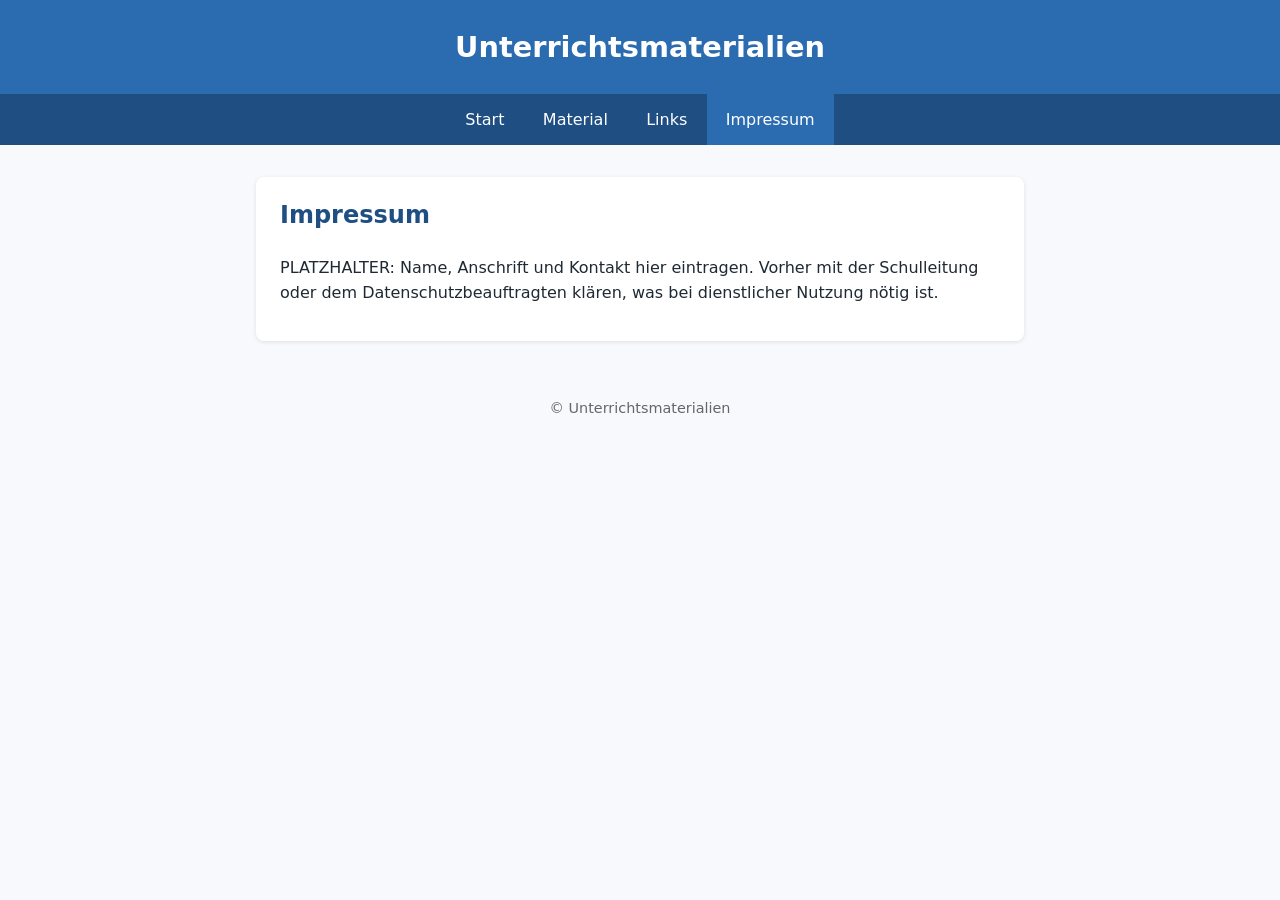
==== impressum.html @ bda281d6 "Add files via upload" ====
<!DOCTYPE html>
<html lang="de">
<head>
  <meta charset="UTF-8">
  <meta name="viewport" content="width=device-width, initial-scale=1">
  <title>Impressum</title>
  <link rel="stylesheet" href="style.css">
</head>
<body>
  <header><h1>Unterrichtsmaterialien</h1></header>
  <nav>
    <a href="index.html">Start</a>
    <a href="material.html">Material</a>
    <a href="links.html">Links</a>
    <a href="impressum.html" class="aktiv">Impressum</a>
  </nav>
  <main>
    <div class="karte">
      <h2>Impressum</h2>
      <p>PLATZHALTER: Name, Anschrift und Kontakt hier eintragen. Vorher mit der Schulleitung oder dem Datenschutzbeauftragten klären, was bei dienstlicher Nutzung nötig ist.</p>
    </div>
  </main>
  <footer>&copy; Unterrichtsmaterialien</footer>
</body>
</html>
---- style.css ----
:root {
  --farbe: #2b6cb0;
  --farbe-dunkel: #1e4e82;
  --hintergrund: #f7f9fc;
  --text: #1f2933;
}

* { box-sizing: border-box; }

body {
  margin: 0;
  font-family: system-ui, -apple-system, "Segoe UI", sans-serif;
  background: var(--hintergrund);
  color: var(--text);
  line-height: 1.6;
}

header {
  background: var(--farbe);
  color: #fff;
  padding: 1.5rem 1rem;
  text-align: center;
}

header h1 { margin: 0; font-size: 1.8rem; }

nav {
  background: var(--farbe-dunkel);
  display: flex;
  flex-wrap: wrap;
  justify-content: center;
}

nav a {
  color: #fff;
  text-decoration: none;
  padding: 0.8rem 1.2rem;
}

nav a:hover,
nav a.aktiv { background: var(--farbe); }

main {
  max-width: 800px;
  margin: 2rem auto;
  padding: 0 1rem;
}

.karte {
  background: #fff;
  border-radius: 8px;
  padding: 1.2rem 1.5rem;
  margin-bottom: 1.2rem;
  box-shadow: 0 1px 4px rgba(0, 0, 0, 0.1);
}

.karte h2 { margin-top: 0; color: var(--farbe-dunkel); }

a { color: var(--farbe); }

button {
  background: var(--farbe);
  color: #fff;
  border: 0;
  border-radius: 6px;
  padding: 0.5rem 1rem;
  cursor: pointer;
  font-size: 1rem;
}

button:hover { background: var(--farbe-dunkel); }

footer {
  text-align: center;
  padding: 1.5rem 1rem;
  font-size: 0.9rem;
  color: #666;
}
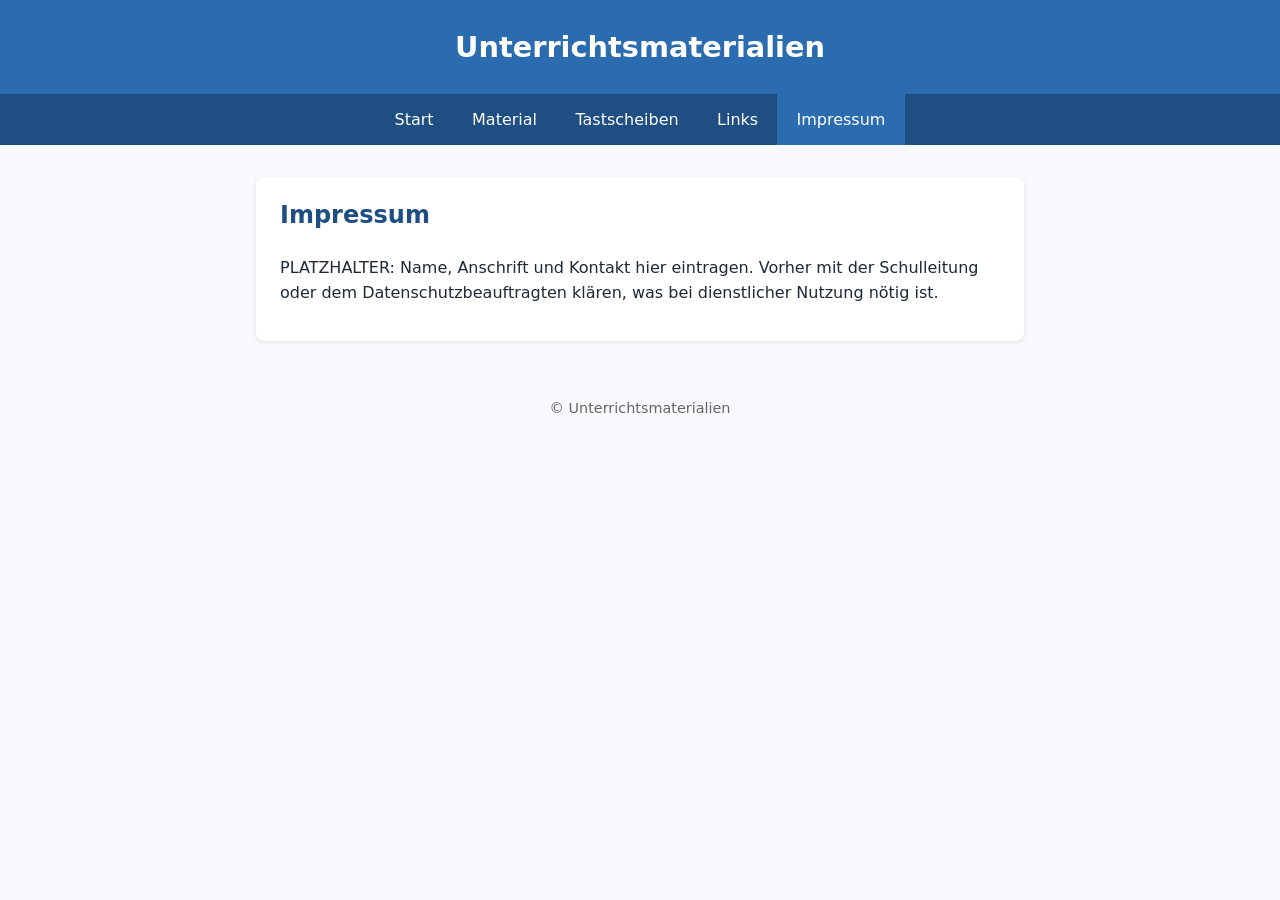
==== commit c42fcc8d: "Menüpunkt Tastscheiben mit vier Tastwolf-Übungen Co-Authored-By: Claude Sonnet 5.5 <noreply@anthropi" ====
--- a/impressum.html
+++ b/impressum.html
@@ -11,6 +11,7 @@
   <nav>
     <a href="index.html">Start</a>
     <a href="material.html">Material</a>
+    <a href="tastscheiben.html">Tastscheiben</a>
     <a href="links.html">Links</a>
     <a href="impressum.html" class="aktiv">Impressum</a>
   </nav>
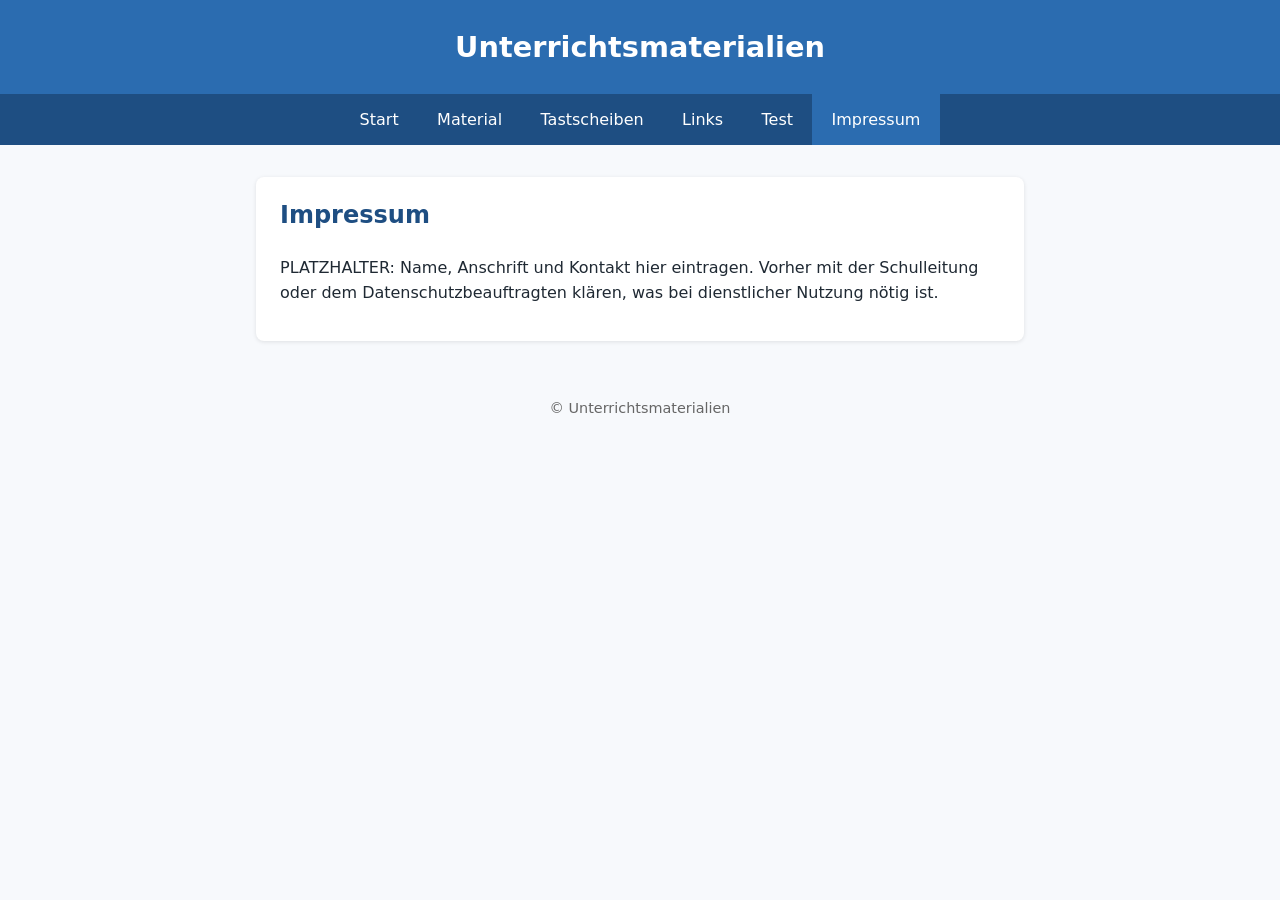
==== commit ed4e073f: "Neue Seite: Test Co-Authored-By: Claude Opus 5.5 <noreply@anthropic.com> Claude-Session: https://cla" ====
--- a/impressum.html
+++ b/impressum.html
@@ -13,6 +13,7 @@
     <a href="material.html">Material</a>
     <a href="tastscheiben.html">Tastscheiben</a>
     <a href="links.html">Links</a>
+    <a href="test.html">Test</a>
     <a href="impressum.html" class="aktiv">Impressum</a>
   </nav>
   <main>
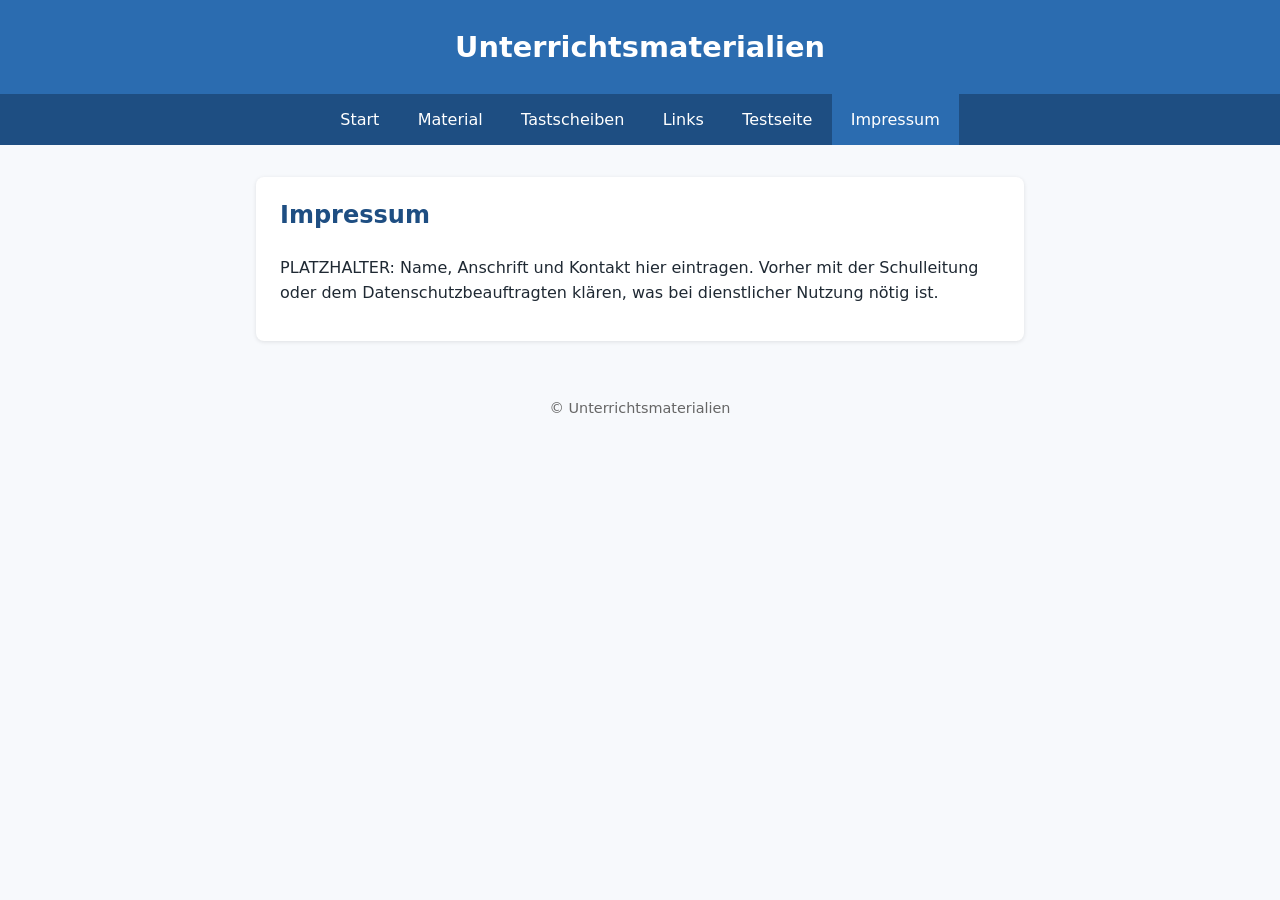
==== commit 0f0241e6: "Neue Testseite mit Menüpunkt Co-Authored-By: Claude Opus 5.5 <noreply@anthropic.com> Claude-Session:" ====
--- a/impressum.html
+++ b/impressum.html
@@ -13,7 +13,7 @@
     <a href="material.html">Material</a>
     <a href="tastscheiben.html">Tastscheiben</a>
     <a href="links.html">Links</a>
-    <a href="test.html">Test</a>
+    <a href="testseite.html">Testseite</a>
     <a href="impressum.html" class="aktiv">Impressum</a>
   </nav>
   <main>
